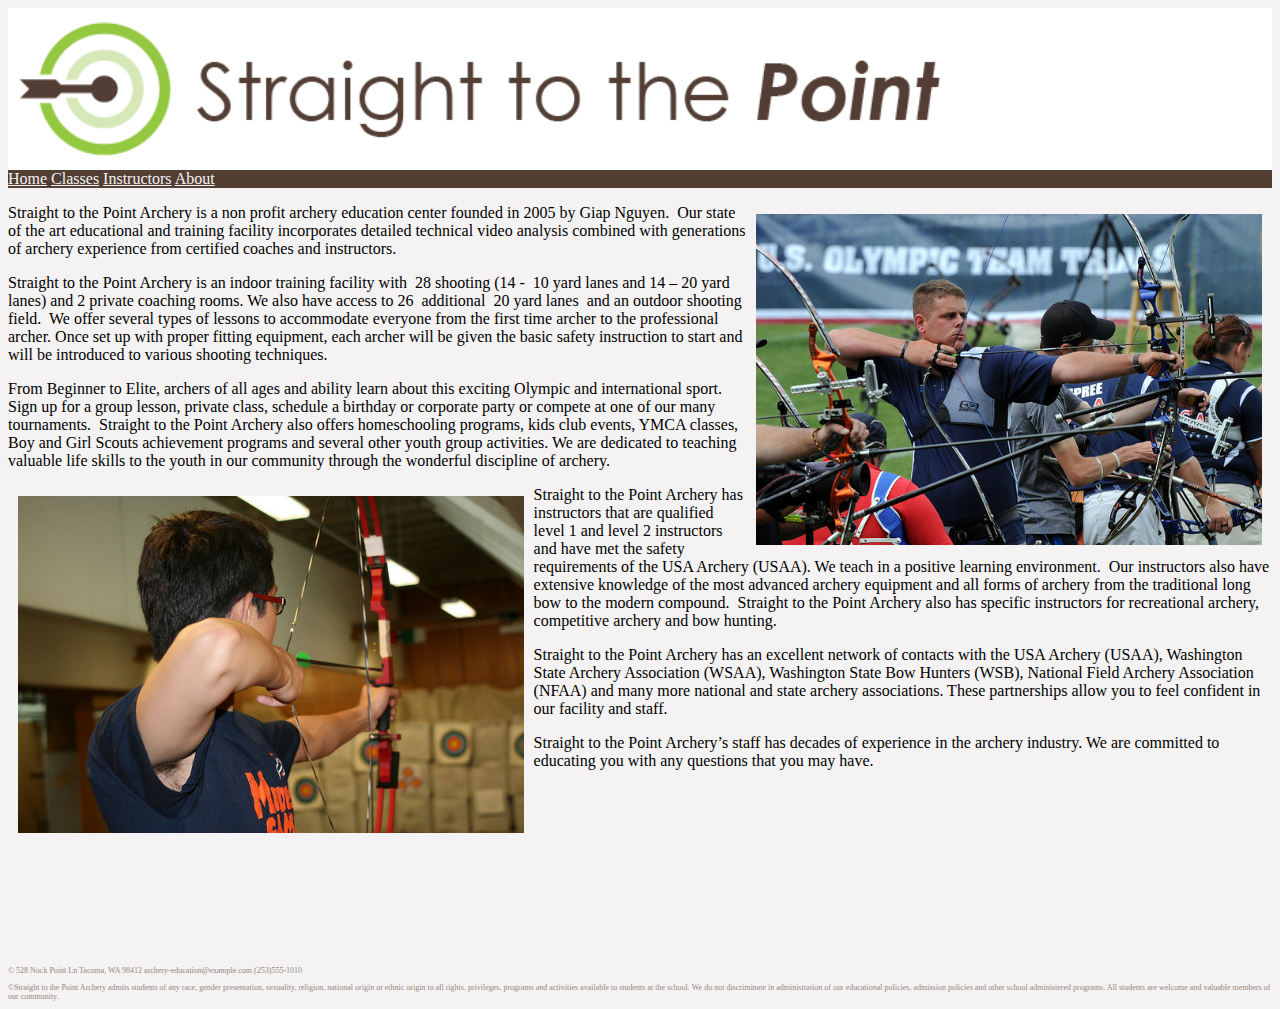
==== about.html @ 80965d2f "stuff" ====
<!doctype html>

<html lang="en">
<head>
  <meta charset="utf-8">

  <title>Straight to the Point Archery-about</title>

  <link rel="stylesheet" href="css/styles.css?v=1.0">

</head>

<body style="background-color: #F4F2F2">
  <header style="background-color: #ffffff; font-family:verdana;">
    <img src="images/header.png" alt="Straight to the Point Archery Logo" style="width:75%;">
      <nav style="background-color: #523E33; font-family:verdana;">
      <a href="index.html" style="color: #F4F2F2">Home</a>
      <a href="classes.html" style="color: #F4F2F2">Classes</a>
      <a href="instructors.html" style="color: #F4F2F2">Instructors</a>
      <a href="about.html" style="color: #F4F2F2">About</a>
    </nav>
  </header>

  <main style="font-family:verdana;">
    <section class="intro">
        <img src="images/students-competing.jpg" align="right" width="40%" hspace="10px" vspace="10px">
      <p>Straight to the Point Archery is a non profit archery education center founded in 2005 by Giap Nguyen.  Our state of the art educational and training facility incorporates detailed technical video analysis combined with generations of archery experience from certified coaches and instructors.</p>
      
      <p>Straight to the Point Archery is an indoor training facility with  28 shooting (14 -  10 yard lanes and 14 – 20 yard lanes) and 2 private coaching rooms. We also have access to 26  additional  20 yard lanes  and an outdoor shooting field.  We offer several types of lessons to accommodate everyone from the first time archer to the professional archer. Once set up with proper fitting equipment, each archer will be given the basic safety instruction to start and will be introduced to various shooting techniques.</p>
      <p>From Beginner to Elite, archers of all ages and ability learn about this exciting Olympic and international sport. Sign up for a group lesson, private class, schedule a birthday or corporate party or compete at one of our many tournaments.  Straight to the Point Archery also offers homeschooling programs, kids club events, YMCA classes, Boy and Girl Scouts achievement programs and several other youth group activities. We are dedicated to teaching valuable life skills to the youth in our community through the wonderful discipline of archery.</p>
        <img src="images/lesson2.jpg" align="left" width="40%" hspace="10px" vspace="10px">
      <p>Straight to the Point Archery has instructors that are qualified level 1 and level 2 instructors and have met the safety requirements of the USA Archery (USAA). We teach in a positive learning environment.  Our instructors also have extensive knowledge of the most advanced archery equipment and all forms of archery from the traditional long bow to the modern compound.  Straight to the Point Archery also has specific instructors for recreational archery, competitive archery and bow hunting.</p>
      <p>Straight to the Point Archery has an excellent network of contacts with the USA Archery (USAA), Washington State Archery Association (WSAA), Washington State Bow Hunters (WSB), National Field Archery Association (NFAA) and many more national and state archery associations. These partnerships allow you to feel confident in our facility and staff.</p>
      <p>Straight to the Point Archery’s staff has decades of experience in the archery industry. We are committed to educating you with any questions that you may have.</p>
    </section>
    <br>
  </main>
  <footer style="color: #94877E">
    <iframe src="https://www.google.com/maps/embed?pb=!1m18!1m12!1m3!1d4707.113030755273!2d-122.32851107052183!3d47.79689362888137!2m3!1f0!2f0!3f0!3m2!1i1024!2i768!4f13.1!3m3!1m2!1s0x54901aa15e85d991%3A0x2b6aa1315a8d11cf!2sThe+Nock+Point!5e0!3m2!1sen!2sus!4v1479695247056" width="200" frameborder="0" style="border:0" allowfullscreen></iframe>
    <p style="font-size: 50%; font-family:verdana;"> &copy;
      528 Nock Point Ln
      Tacoma, WA 98412
      archery-education@example.com
      (253)555-1010
    </p>
    <p style="font-size: 50%; font-family:verdana;"> &copy;Straight to the Point Archery admits students of any race, gender presentation, sexuality, religion, national origin or ethnic origin to all rights, privileges, programs and activities available to students at the school. We do not discriminate in administration of our educational policies, admission policies and other school administered programs. All students are welcome and valuable members of our community. 
    </p>
  </footer>
  
</body>
</html>
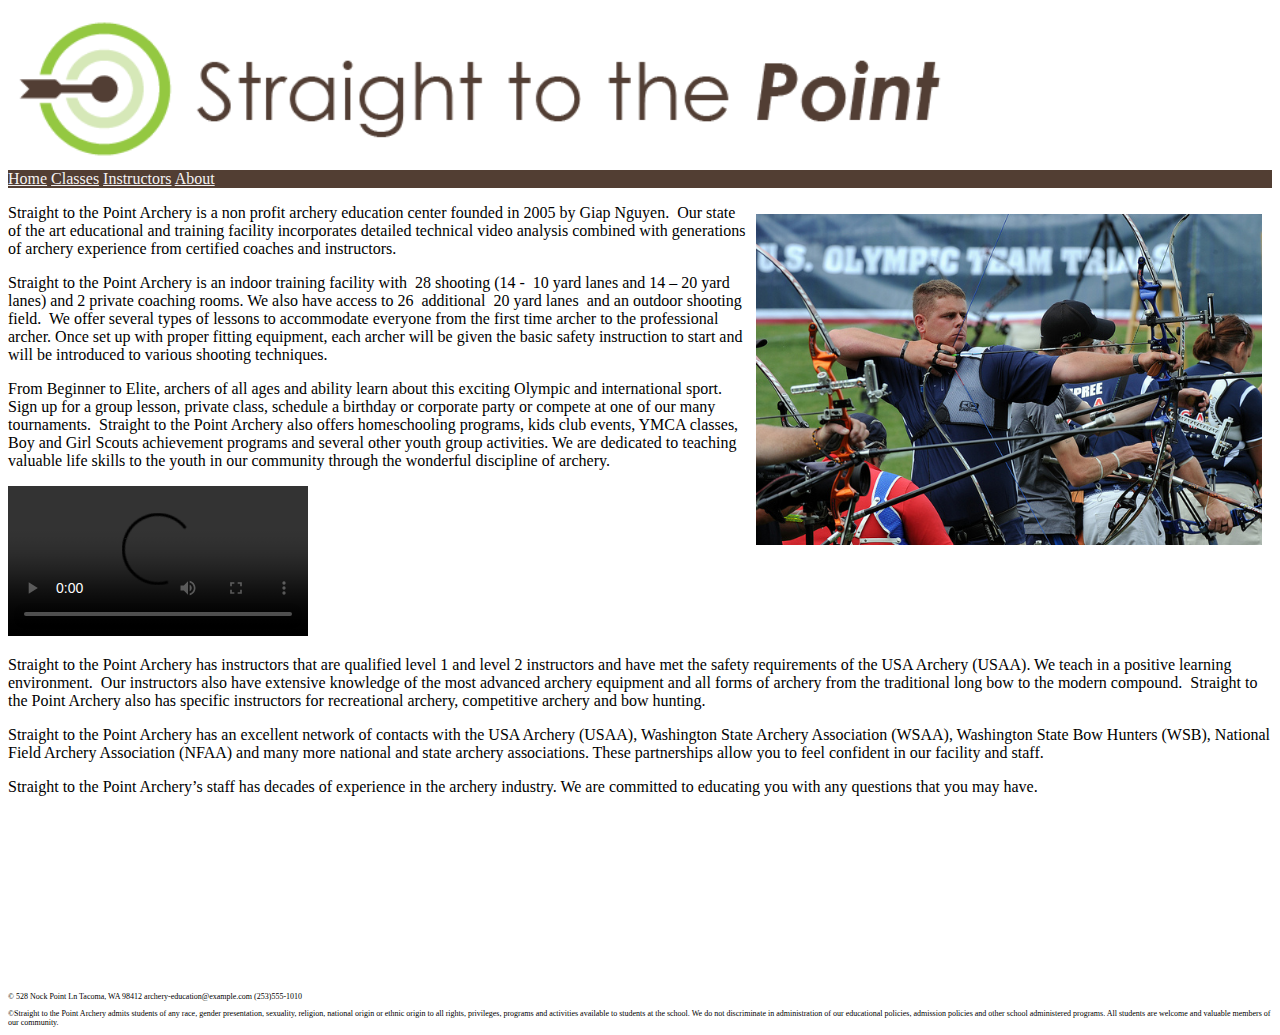
==== commit f117bf90: "monkeys" ====
--- a/about.html
+++ b/about.html
@@ -10,8 +10,8 @@
 
 </head>
 
-<body style="background-color: #F4F2F2">
-  <header style="background-color: #ffffff; font-family:verdana;">
+<body>
+  <header>
     <img src="images/header.png" alt="Straight to the Point Archery Logo" style="width:75%;">
       <nav style="background-color: #523E33; font-family:verdana;">
       <a href="index.html" style="color: #F4F2F2">Home</a>
@@ -21,21 +21,24 @@
     </nav>
   </header>
 
-  <main style="font-family:verdana;">
+  <main>
     <section class="intro">
-        <img src="images/students-competing.jpg" align="right" width="40%" hspace="10px" vspace="10px">
+        <img src="images/students-competing.jpg" alt="archery competition" align="right" width="40%" hspace="10px" vspace="10px">
       <p>Straight to the Point Archery is a non profit archery education center founded in 2005 by Giap Nguyen.  Our state of the art educational and training facility incorporates detailed technical video analysis combined with generations of archery experience from certified coaches and instructors.</p>
       
       <p>Straight to the Point Archery is an indoor training facility with  28 shooting (14 -  10 yard lanes and 14 – 20 yard lanes) and 2 private coaching rooms. We also have access to 26  additional  20 yard lanes  and an outdoor shooting field.  We offer several types of lessons to accommodate everyone from the first time archer to the professional archer. Once set up with proper fitting equipment, each archer will be given the basic safety instruction to start and will be introduced to various shooting techniques.</p>
       <p>From Beginner to Elite, archers of all ages and ability learn about this exciting Olympic and international sport. Sign up for a group lesson, private class, schedule a birthday or corporate party or compete at one of our many tournaments.  Straight to the Point Archery also offers homeschooling programs, kids club events, YMCA classes, Boy and Girl Scouts achievement programs and several other youth group activities. We are dedicated to teaching valuable life skills to the youth in our community through the wonderful discipline of archery.</p>
-        <img src="images/lesson2.jpg" align="left" width="40%" hspace="10px" vspace="10px">
+      <video autoplay controls>
+        <source src="resources/2011%20-%201er%20Tournoi%20d'Archerie%20M%C3%A9di%C3%A9vale%20de%20Polignac-HD.mp4">
+        Sorry but it seems your browser does not support video...
+      </video>
       <p>Straight to the Point Archery has instructors that are qualified level 1 and level 2 instructors and have met the safety requirements of the USA Archery (USAA). We teach in a positive learning environment.  Our instructors also have extensive knowledge of the most advanced archery equipment and all forms of archery from the traditional long bow to the modern compound.  Straight to the Point Archery also has specific instructors for recreational archery, competitive archery and bow hunting.</p>
       <p>Straight to the Point Archery has an excellent network of contacts with the USA Archery (USAA), Washington State Archery Association (WSAA), Washington State Bow Hunters (WSB), National Field Archery Association (NFAA) and many more national and state archery associations. These partnerships allow you to feel confident in our facility and staff.</p>
       <p>Straight to the Point Archery’s staff has decades of experience in the archery industry. We are committed to educating you with any questions that you may have.</p>
     </section>
     <br>
   </main>
-  <footer style="color: #94877E">
+  <footer>
     <iframe src="https://www.google.com/maps/embed?pb=!1m18!1m12!1m3!1d4707.113030755273!2d-122.32851107052183!3d47.79689362888137!2m3!1f0!2f0!3f0!3m2!1i1024!2i768!4f13.1!3m3!1m2!1s0x54901aa15e85d991%3A0x2b6aa1315a8d11cf!2sThe+Nock+Point!5e0!3m2!1sen!2sus!4v1479695247056" width="200" frameborder="0" style="border:0" allowfullscreen></iframe>
     <p style="font-size: 50%; font-family:verdana;"> &copy;
       528 Nock Point Ln
